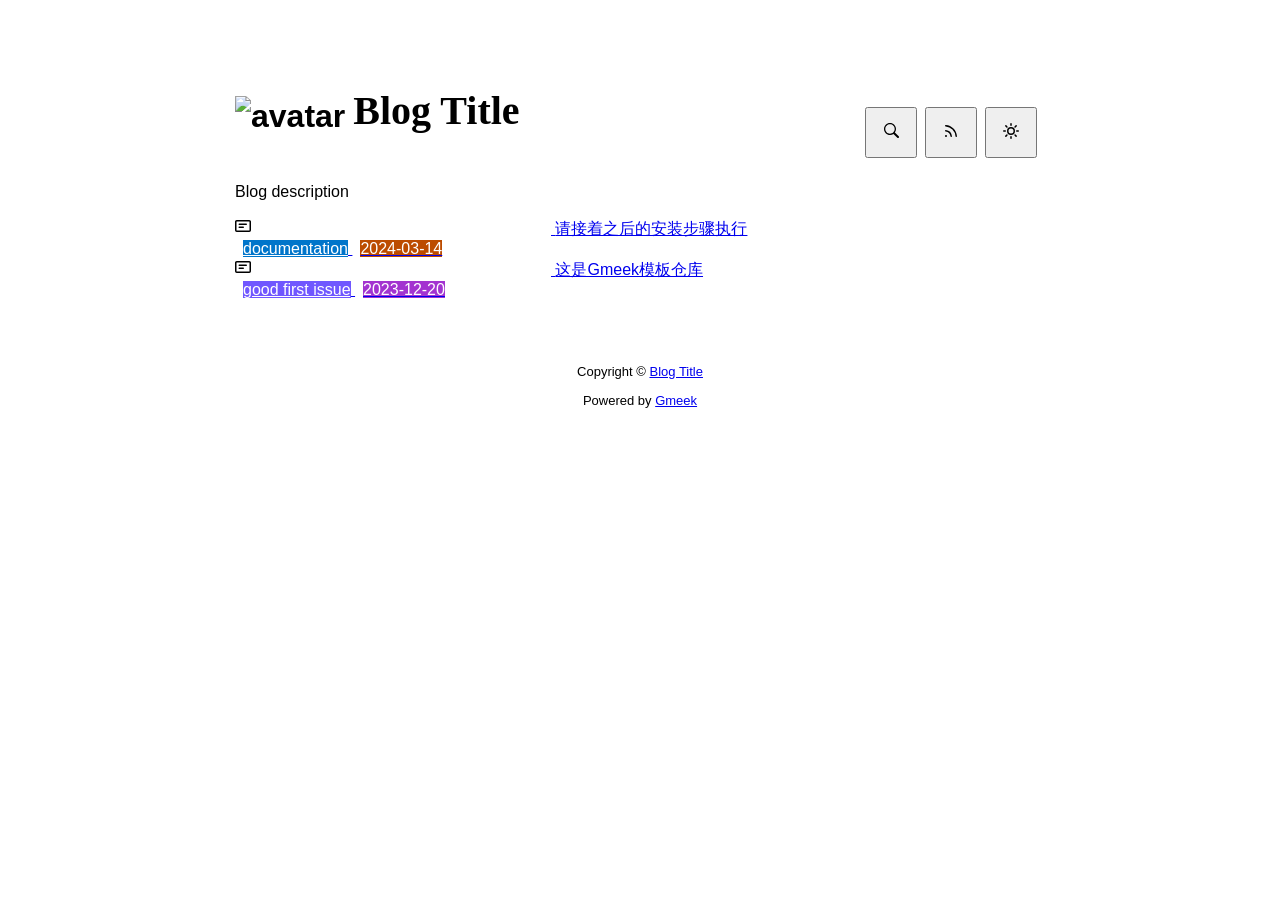
==== docs/index.html @ 81d4e38c "Initial commit" ====
<!DOCTYPE html>
<html data-color-mode="light" data-dark-theme="dark" data-light-theme="light" lang="zh-CN">
<head>
    <meta content="text/html; charset=utf-8" http-equiv="content-type" />
    <meta name="viewport" content="width=device-width,initial-scale=1.0">
    <meta http-equiv="X-UA-Compatible" content="IE=edge">
    <link href="//cdn.staticfile.org/Primer/21.0.7/primer.css" rel="stylesheet" />
    <link rel="icon" href="https://github.githubassets.com/favicons/favicon.svg">
    <script>
        if(localStorage.getItem("meek_theme")==null){}
        else if(localStorage.getItem("meek_theme")=="dark"){document.getElementsByTagName("html")[0].attributes.getNamedItem("data-color-mode").value="dark";}
        else if(localStorage.getItem("meek_theme")=="light"){document.getElementsByTagName("html")[0].attributes.getNamedItem("data-color-mode").value="light";}
    </script>
    
<meta name="description" content="Blog description">
<title>Blog Title</title>

</head>
<style>
body{box-sizing: border-box;min-width: 200px;max-width: 900px;margin: 20px auto;padding: 45px;font-size: 16px;font-family: sans-serif;line-height: 1.25;}
#header{display:flex;padding-bottom:8px;border-bottom: 1px solid var(--borderColor-muted, var(--color-border-muted));margin-bottom: 16px;}
#footer {margin-top:64px; text-align: center;font-size: small;}

</style>

<style>
.avatar {transition: 0.8s;width:64px;height:64px;object-fit: cover;}
.avatar:hover{transform: scale(1.15) rotate(360deg);}
#header h1 a{color:inherit;text-decoration:none;vertical-align: bottom;font-size:40px;font-family:Monaco;margin-left:8px;}
.title-right{display:flex;margin:auto 0 0 auto;}
.title-right button{margin-right:8px;padding:16px;}
.title-right .circle{padding: 14px 16px;}

.SideNav{min-width: 360px;}
.SideNav-icon{margin-right: 16px}
.SideNav-item .Label{color: #fff;margin-left:8px;}
.d-flex{min-width:0;}
.listTitle{overflow:hidden;white-space:nowrap;text-overflow: ellipsis;max-width: 100%;}
.listLabels{white-space:nowrap;}
.listLabels object{max-height:16px;max-width:24px;}

@media (max-width: 600px) {
    body {padding: 8px;}
    .avatar {width:40px;height:40px;}
    .blogTitle{display:none;}
    #buttonRSS{display:none;}
    .LabelTime{display:none;}
}
</style>


<body>
    <div id="header">
<h1>
    <img src="https://github.githubassets.com/favicons/favicon.svg" class="avatar circle" id="avatarImg" alt="avatar"><a class="blogTitle">Blog Title</a></h1>
<div class="title-right">
    <a href="https://Meekdai.github.io/Gmeek-template/tag.html"><button id="buttonSearch" class="btn btn-invisible circle" title="搜索">
        <svg class="octicon" width="16" height="16" >
            <path id="pathSearch" fill-rule="evenodd"></path>
        </svg>
    </button></a>
    
    <a href="https://Meekdai.github.io/Gmeek-template/rss.xml" target="_blank"><button id="buttonRSS" class="btn btn-invisible circle" title="RSS">
        <svg class="octicon" width="16" height="16" >
            <path id="pathRSS" fill-rule="evenodd"></path>
        </svg>
    </button></a>
    <button class="btn btn-invisible circle" onclick="modeSwitch()" title="切换主题">
        <svg class="octicon" width="16" height="16" >
            <path id="themeSwitch" fill-rule="evenodd"></path>
        </svg>
    </button>
</div>
</div>
    <div id="content">
<div style="margin-bottom: 16px;">Blog description</div>
<nav class="SideNav border">
<a class="SideNav-item d-flex flex-items-center flex-justify-between" href="post/qing-jie-zhao-zhi-hou-de-an-zhuang-bu-zou-zhi-xing.html">
    <div class="d-flex flex-items-center">
        <svg class="SideNav-icon octicon" style="witdh:16px;height:16px"><path class="svgTop0" d=""></path>
        </svg>
        <span class="listTitle">请接着之后的安装步骤执行</span>
    </div>
    <div class="listLabels">
        
        <span class="Label LabelName" style="background-color:#0075ca"><object><a style="color:#fff" href="https://Meekdai.github.io/Gmeek-template/tag.html#documentation">documentation</a></object></span>
        <span class="Label LabelTime" style="background-color:#bc4c00">2024-03-14</span>
    </div>
</a><a class="SideNav-item d-flex flex-items-center flex-justify-between" href="post/zhe-shi-Gmeek-mo-ban-cang-ku.html">
    <div class="d-flex flex-items-center">
        <svg class="SideNav-icon octicon" style="witdh:16px;height:16px"><path class="svgTop0" d=""></path>
        </svg>
        <span class="listTitle">这是Gmeek模板仓库</span>
    </div>
    <div class="listLabels">
        
        <span class="Label LabelName" style="background-color:#7057ff"><object><a style="color:#fff" href="https://Meekdai.github.io/Gmeek-template/tag.html#good first issue">good first issue</a></object></span>
        <span class="Label LabelTime" style="background-color:#A333D0">2023-12-20</span>
    </div>
</a>
</nav>
</div>
    <div id="footer">Copyright © <span id="year"></span><a href="https://Meekdai.github.io/Gmeek-template"> Blog Title </a>
<p>
<span id="runday"></span>Powered by <a href="https://meekdai.com/Gmeek.html" target="_blank">Gmeek</a>
</p>

<script>
if(""!=""){
    var now=new Date();
    var startSite=new Date("");
    var diff=now.getTime()-startSite.getTime();
    var diffDay=Math.floor(diff/(1000*60*60*24));
    document.getElementById("year").innerHTML=now.getFullYear();
    if(""!=""){document.getElementById("runday").innerHTML=" • "+"网站运行"+diffDay+"天"+" • ";}
    else{document.getElementById("runday").innerHTML="网站运行"+diffDay+"天"+" • ";}
}
</script>
</div>
</body>
<script>
var IconList={'post': 'M0 3.75C0 2.784.784 2 1.75 2h12.5c.966 0 1.75.784 1.75 1.75v8.5A1.75 1.75 0 0 1 14.25 14H1.75A1.75 1.75 0 0 1 0 12.25Zm1.75-.25a.25.25 0 0 0-.25.25v8.5c0 .138.112.25.25.25h12.5a.25.25 0 0 0 .25-.25v-8.5a.25.25 0 0 0-.25-.25ZM3.5 6.25a.75.75 0 0 1 .75-.75h7a.75.75 0 0 1 0 1.5h-7a.75.75 0 0 1-.75-.75Zm.75 2.25h4a.75.75 0 0 1 0 1.5h-4a.75.75 0 0 1 0-1.5Z', 'link': 'm7.775 3.275 1.25-1.25a3.5 3.5 0 1 1 4.95 4.95l-2.5 2.5a3.5 3.5 0 0 1-4.95 0 .751.751 0 0 1 .018-1.042.751.751 0 0 1 1.042-.018 1.998 1.998 0 0 0 2.83 0l2.5-2.5a2.002 2.002 0 0 0-2.83-2.83l-1.25 1.25a.751.751 0 0 1-1.042-.018.751.751 0 0 1-.018-1.042Zm-4.69 9.64a1.998 1.998 0 0 0 2.83 0l1.25-1.25a.751.751 0 0 1 1.042.018.751.751 0 0 1 .018 1.042l-1.25 1.25a3.5 3.5 0 1 1-4.95-4.95l2.5-2.5a3.5 3.5 0 0 1 4.95 0 .751.751 0 0 1-.018 1.042.751.751 0 0 1-1.042.018 1.998 1.998 0 0 0-2.83 0l-2.5 2.5a1.998 1.998 0 0 0 0 2.83Z', 'about': 'M10.561 8.073a6.005 6.005 0 0 1 3.432 5.142.75.75 0 1 1-1.498.07 4.5 4.5 0 0 0-8.99 0 .75.75 0 0 1-1.498-.07 6.004 6.004 0 0 1 3.431-5.142 3.999 3.999 0 1 1 5.123 0ZM10.5 5a2.5 2.5 0 1 0-5 0 2.5 2.5 0 0 0 5 0Z', 'sun': 'M8 10.5a2.5 2.5 0 100-5 2.5 2.5 0 000 5zM8 12a4 4 0 100-8 4 4 0 000 8zM8 0a.75.75 0 01.75.75v1.5a.75.75 0 01-1.5 0V.75A.75.75 0 018 0zm0 13a.75.75 0 01.75.75v1.5a.75.75 0 01-1.5 0v-1.5A.75.75 0 018 13zM2.343 2.343a.75.75 0 011.061 0l1.06 1.061a.75.75 0 01-1.06 1.06l-1.06-1.06a.75.75 0 010-1.06zm9.193 9.193a.75.75 0 011.06 0l1.061 1.06a.75.75 0 01-1.06 1.061l-1.061-1.06a.75.75 0 010-1.061zM16 8a.75.75 0 01-.75.75h-1.5a.75.75 0 010-1.5h1.5A.75.75 0 0116 8zM3 8a.75.75 0 01-.75.75H.75a.75.75 0 010-1.5h1.5A.75.75 0 013 8zm10.657-5.657a.75.75 0 010 1.061l-1.061 1.06a.75.75 0 11-1.06-1.06l1.06-1.06a.75.75 0 011.06 0zm-9.193 9.193a.75.75 0 010 1.06l-1.06 1.061a.75.75 0 11-1.061-1.06l1.06-1.061a.75.75 0 011.061 0z', 'moon': 'M9.598 1.591a.75.75 0 01.785-.175 7 7 0 11-8.967 8.967.75.75 0 01.961-.96 5.5 5.5 0 007.046-7.046.75.75 0 01.175-.786zm1.616 1.945a7 7 0 01-7.678 7.678 5.5 5.5 0 107.678-7.678z', 'search': 'M15.7 13.3l-3.81-3.83A5.93 5.93 0 0 0 13 6c0-3.31-2.69-6-6-6S1 2.69 1 6s2.69 6 6 6c1.3 0 2.48-.41 3.47-1.11l3.83 3.81c.19.2.45.3.7.3.25 0 .52-.09.7-.3a.996.996 0 0 0 0-1.41v.01zM7 10.7c-2.59 0-4.7-2.11-4.7-4.7 0-2.59 2.11-4.7 4.7-4.7 2.59 0 4.7 2.11 4.7 4.7 0 2.59-2.11 4.7-4.7 4.7z', 'rss': 'M2.002 2.725a.75.75 0 0 1 .797-.699C8.79 2.42 13.58 7.21 13.974 13.201a.75.75 0 0 1-1.497.098 10.502 10.502 0 0 0-9.776-9.776.747.747 0 0 1-.7-.798ZM2.84 7.05h-.002a7.002 7.002 0 0 1 6.113 6.111.75.75 0 0 1-1.49.178 5.503 5.503 0 0 0-4.8-4.8.75.75 0 0 1 .179-1.489ZM2 13a1 1 0 1 1 2 0 1 1 0 0 1-2 0Z', 'upload': 'M2.75 14A1.75 1.75 0 0 1 1 12.25v-2.5a.75.75 0 0 1 1.5 0v2.5c0 .138.112.25.25.25h10.5a.25.25 0 0 0 .25-.25v-2.5a.75.75 0 0 1 1.5 0v2.5A1.75 1.75 0 0 1 13.25 14Z M11.78 4.72a.749.749 0 1 1-1.06 1.06L8.75 3.811V9.5a.75.75 0 0 1-1.5 0V3.811L5.28 5.78a.749.749 0 1 1-1.06-1.06l3.25-3.25a.749.749 0 0 1 1.06 0l3.25 3.25Z', 'github': 'M8 0c4.42 0 8 3.58 8 8a8.013 8.013 0 0 1-5.45 7.59c-.4.08-.55-.17-.55-.38 0-.27.01-1.13.01-2.2 0-.75-.25-1.23-.54-1.48 1.78-.2 3.65-.88 3.65-3.95 0-.88-.31-1.59-.82-2.15.08-.2.36-1.02-.08-2.12 0 0-.67-.22-2.2.82-.64-.18-1.32-.27-2-.27-.68 0-1.36.09-2 .27-1.53-1.03-2.2-.82-2.2-.82-.44 1.1-.16 1.92-.08 2.12-.51.56-.82 1.28-.82 2.15 0 3.06 1.86 3.75 3.64 3.95-.23.2-.44.55-.51 1.07-.46.21-1.61.55-2.33-.66-.15-.24-.6-.83-1.23-.82-.67.01-.27.38.01.53.34.19.73.9.82 1.13.16.45.68 1.31 2.69.94 0 .67.01 1.3.01 1.49 0 .21-.15.45-.55.38A7.995 7.995 0 0 1 0 8c0-4.42 3.58-8 8-8Z', 'home': 'M6.906.664a1.749 1.749 0 0 1 2.187 0l5.25 4.2c.415.332.657.835.657 1.367v7.019A1.75 1.75 0 0 1 13.25 15h-3.5a.75.75 0 0 1-.75-.75V9H7v5.25a.75.75 0 0 1-.75.75h-3.5A1.75 1.75 0 0 1 1 13.25V6.23c0-.531.242-1.034.657-1.366l5.25-4.2Zm1.25 1.171a.25.25 0 0 0-.312 0l-5.25 4.2a.25.25 0 0 0-.094.196v7.019c0 .138.112.25.25.25H5.5V8.25a.75.75 0 0 1 .75-.75h3.5a.75.75 0 0 1 .75.75v5.25h2.75a.25.25 0 0 0 .25-.25V6.23a.25.25 0 0 0-.094-.195Z'};
var utterancesLoad=0;
if(localStorage.getItem("meek_theme")==null){localStorage.setItem("meek_theme","light");changeLight();}
else if(localStorage.getItem("meek_theme")=="dark"){changeDark();}
else if(localStorage.getItem("meek_theme")=="light"){changeLight();}

function changeDark(){
    document.getElementsByTagName("html")[0].attributes.getNamedItem("data-color-mode").value="dark";
    document.getElementById("themeSwitch").setAttribute("d",value=IconList["moon"]);
    document.getElementById("themeSwitch").parentNode.style.color="#00f0ff";
    if(utterancesLoad==1){utterancesTheme("dark-blue");}
}
function changeLight(){
    document.getElementsByTagName("html")[0].attributes.getNamedItem("data-color-mode").value="light";
    document.getElementById("themeSwitch").setAttribute("d",value=IconList["sun"]);
    document.getElementById("themeSwitch").parentNode.style.color="#ff5000";
    if(utterancesLoad==1){utterancesTheme("github-light");}
}
function modeSwitch(){
    if(document.getElementsByTagName("html")[0].attributes[0].value=="light"){changeDark();localStorage.setItem("meek_theme","dark");}
    else{changeLight();localStorage.setItem("meek_theme","light");}
}
function utterancesTheme(theme){
    const message = {type: 'set-theme',theme: theme};
    const iframe = document.getElementsByClassName('utterances-frame')[0];
    iframe.contentWindow.postMessage(message, 'https://utteranc.es');
}

console.log("\n %c Gmeek last %c https://github.com/Meekdai/Gmeek \n\n", "color: #fff; background-image: linear-gradient(90deg, rgb(47, 172, 178) 0%, rgb(45, 190, 96) 100%); padding:5px 1px;", "background-image: linear-gradient(90deg, rgb(45, 190, 96) 0%, rgb(255, 255, 255) 100%); padding:5px 0;");
</script>

<script>
document.getElementById("pathSearch").setAttribute("d",IconList["search"]);
document.getElementById("pathRSS").setAttribute("d",IconList["rss"]);
iconTOP=document.getElementsByClassName("svgTop1");
iconPost=document.getElementsByClassName("svgTop0");
for(var i=0;i<iconTOP.length;i++){
    iconTOP[i].setAttribute("d",IconList["upload"]);
    iconTOP[i].parentNode.style.color="red";
}
for(var i=0;i<iconPost.length;i++){
    iconPost[i].setAttribute("d",IconList["post"]);
}


</script>

</html>
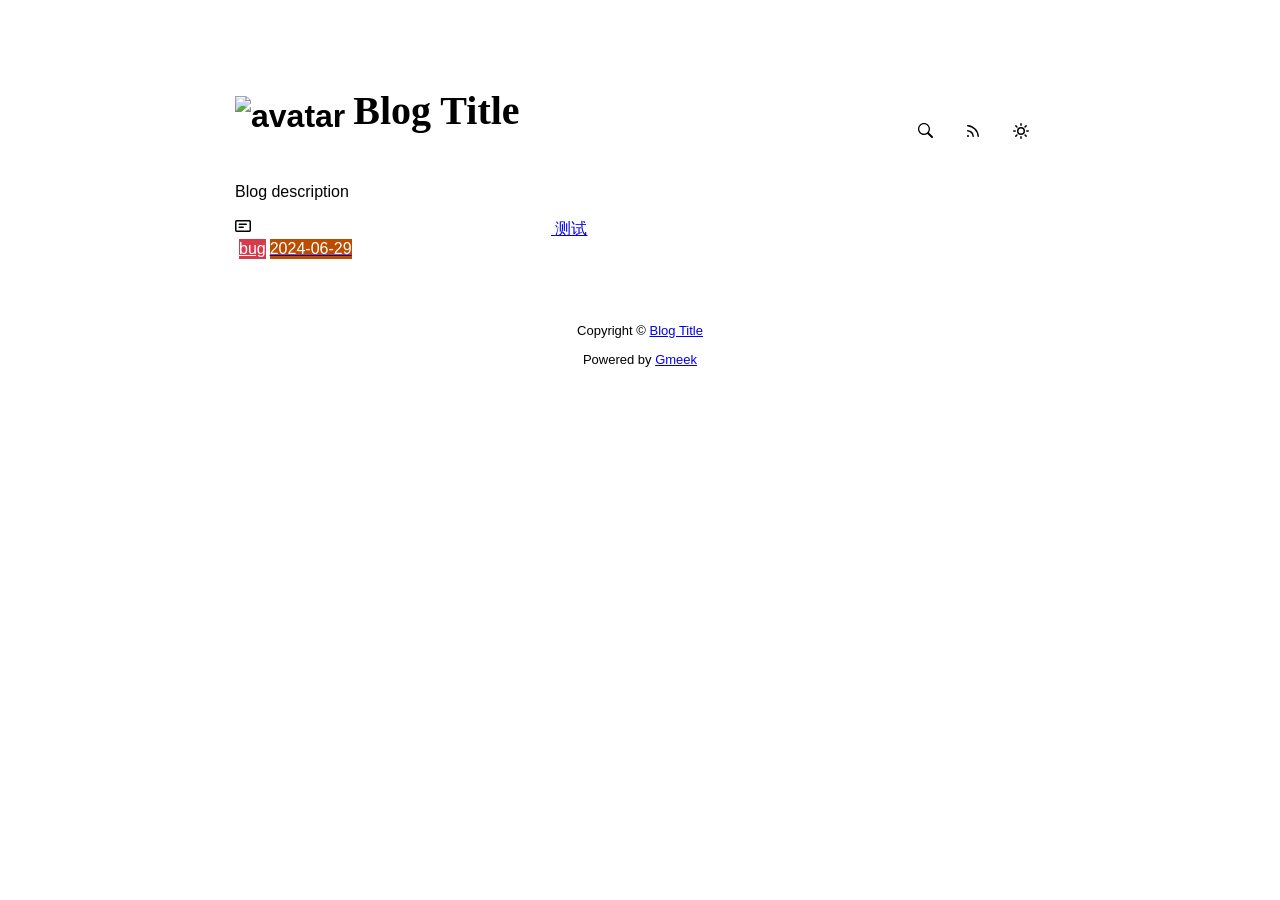
==== commit c5717c29: "🎉auto update by Gmeek action" ====
--- a/docs/index.html
+++ b/docs/index.html
@@ -4,15 +4,17 @@
     <meta content="text/html; charset=utf-8" http-equiv="content-type" />
     <meta name="viewport" content="width=device-width,initial-scale=1.0">
     <meta http-equiv="X-UA-Compatible" content="IE=edge">
-    <link href="//cdn.staticfile.org/Primer/21.0.7/primer.css" rel="stylesheet" />
-    <link rel="icon" href="https://github.githubassets.com/favicons/favicon.svg">
-    <script>
-        if(localStorage.getItem("meek_theme")==null){}
-        else if(localStorage.getItem("meek_theme")=="dark"){document.getElementsByTagName("html")[0].attributes.getNamedItem("data-color-mode").value="dark";}
-        else if(localStorage.getItem("meek_theme")=="light"){document.getElementsByTagName("html")[0].attributes.getNamedItem("data-color-mode").value="light";}
+    <link href="//cdn.staticfile.net/Primer/21.0.7/primer.css" rel="stylesheet" />
+    <link rel="icon" href="https://github.githubassets.com/favicons/favicon.svg"><script>
+        let theme = localStorage.getItem("meek_theme") || "light";
+        document.documentElement.setAttribute("data-color-mode", theme);
     </script>
-    
 <meta name="description" content="Blog description">
+<meta property="og:title" content="Blog Title">
+<meta property="og:description" content="Blog description">
+<meta property="og:type" content="blog">
+<meta property="og:url" content="https://DuoDuoJuZi.github.io">
+<meta property="og:image" content="https://github.githubassets.com/favicons/favicon.svg">
 <title>Blog Title</title>
 
 </head>
@@ -33,10 +35,10 @@
 
 .SideNav{min-width: 360px;}
 .SideNav-icon{margin-right: 16px}
-.SideNav-item .Label{color: #fff;margin-left:8px;}
+.SideNav-item .Label{color: #fff;margin-left:4px;}
 .d-flex{min-width:0;}
 .listTitle{overflow:hidden;white-space:nowrap;text-overflow: ellipsis;max-width: 100%;}
-.listLabels{white-space:nowrap;}
+.listLabels{white-space:nowrap;display:flex;}
 .listLabels object{max-height:16px;max-width:24px;}
 
 @media (max-width: 600px) {
@@ -49,58 +51,49 @@
 </style>
 
 
+
 <body>
     <div id="header">
 <h1>
     <img src="https://github.githubassets.com/favicons/favicon.svg" class="avatar circle" id="avatarImg" alt="avatar"><a class="blogTitle">Blog Title</a></h1>
 <div class="title-right">
-    <a href="https://Meekdai.github.io/Gmeek-template/tag.html"><button id="buttonSearch" class="btn btn-invisible circle" title="搜索">
+    <a href="https://DuoDuoJuZi.github.io/tag.html" id="buttonSearch" class="btn btn-invisible circle" title="搜索">
         <svg class="octicon" width="16" height="16" >
             <path id="pathSearch" fill-rule="evenodd"></path>
         </svg>
-    </button></a>
+    </a>
     
-    <a href="https://Meekdai.github.io/Gmeek-template/rss.xml" target="_blank"><button id="buttonRSS" class="btn btn-invisible circle" title="RSS">
+    
+    <a href="https://DuoDuoJuZi.github.io/rss.xml" target="_blank" id="buttonRSS" class="btn btn-invisible circle" title="RSS">
         <svg class="octicon" width="16" height="16" >
             <path id="pathRSS" fill-rule="evenodd"></path>
         </svg>
-    </button></a>
-    <button class="btn btn-invisible circle" onclick="modeSwitch()" title="切换主题">
+    </a>
+    <a class="btn btn-invisible circle" onclick="modeSwitch()" title="切换主题">
         <svg class="octicon" width="16" height="16" >
             <path id="themeSwitch" fill-rule="evenodd"></path>
         </svg>
-    </button>
+    </a>
 </div>
 </div>
     <div id="content">
 <div style="margin-bottom: 16px;">Blog description</div>
 <nav class="SideNav border">
-<a class="SideNav-item d-flex flex-items-center flex-justify-between" href="post/qing-jie-zhao-zhi-hou-de-an-zhuang-bu-zou-zhi-xing.html">
+<a class="SideNav-item d-flex flex-items-center flex-justify-between" href="post/ce-shi.html">
     <div class="d-flex flex-items-center">
         <svg class="SideNav-icon octicon" style="witdh:16px;height:16px"><path class="svgTop0" d=""></path>
         </svg>
-        <span class="listTitle">请接着之后的安装步骤执行</span>
+        <span class="listTitle">测试</span>
     </div>
     <div class="listLabels">
         
-        <span class="Label LabelName" style="background-color:#0075ca"><object><a style="color:#fff" href="https://Meekdai.github.io/Gmeek-template/tag.html#documentation">documentation</a></object></span>
-        <span class="Label LabelTime" style="background-color:#bc4c00">2024-03-14</span>
-    </div>
-</a><a class="SideNav-item d-flex flex-items-center flex-justify-between" href="post/zhe-shi-Gmeek-mo-ban-cang-ku.html">
-    <div class="d-flex flex-items-center">
-        <svg class="SideNav-icon octicon" style="witdh:16px;height:16px"><path class="svgTop0" d=""></path>
-        </svg>
-        <span class="listTitle">这是Gmeek模板仓库</span>
-    </div>
-    <div class="listLabels">
-        
-        <span class="Label LabelName" style="background-color:#7057ff"><object><a style="color:#fff" href="https://Meekdai.github.io/Gmeek-template/tag.html#good first issue">good first issue</a></object></span>
-        <span class="Label LabelTime" style="background-color:#A333D0">2023-12-20</span>
+        <span class="Label LabelName" style="background-color:#d73a4a"><object><a style="color:#fff" href="tag.html#bug">bug</a></object></span>
+        <span class="Label LabelTime" style="background-color:#bc4c00">2024-06-29</span>
     </div>
 </a>
 </nav>
 </div>
-    <div id="footer">Copyright © <span id="year"></span><a href="https://Meekdai.github.io/Gmeek-template"> Blog Title </a>
+    <div id="footer">Copyright © <span id="year"></span><a href="https://DuoDuoJuZi.github.io"> Blog Title </a>
 <p>
 <span id="runday"></span>Powered by <a href="https://meekdai.com/Gmeek.html" target="_blank">Gmeek</a>
 </p>
@@ -119,35 +112,35 @@
 </div>
 </body>
 <script>
-var IconList={'post': 'M0 3.75C0 2.784.784 2 1.75 2h12.5c.966 0 1.75.784 1.75 1.75v8.5A1.75 1.75 0 0 1 14.25 14H1.75A1.75 1.75 0 0 1 0 12.25Zm1.75-.25a.25.25 0 0 0-.25.25v8.5c0 .138.112.25.25.25h12.5a.25.25 0 0 0 .25-.25v-8.5a.25.25 0 0 0-.25-.25ZM3.5 6.25a.75.75 0 0 1 .75-.75h7a.75.75 0 0 1 0 1.5h-7a.75.75 0 0 1-.75-.75Zm.75 2.25h4a.75.75 0 0 1 0 1.5h-4a.75.75 0 0 1 0-1.5Z', 'link': 'm7.775 3.275 1.25-1.25a3.5 3.5 0 1 1 4.95 4.95l-2.5 2.5a3.5 3.5 0 0 1-4.95 0 .751.751 0 0 1 .018-1.042.751.751 0 0 1 1.042-.018 1.998 1.998 0 0 0 2.83 0l2.5-2.5a2.002 2.002 0 0 0-2.83-2.83l-1.25 1.25a.751.751 0 0 1-1.042-.018.751.751 0 0 1-.018-1.042Zm-4.69 9.64a1.998 1.998 0 0 0 2.83 0l1.25-1.25a.751.751 0 0 1 1.042.018.751.751 0 0 1 .018 1.042l-1.25 1.25a3.5 3.5 0 1 1-4.95-4.95l2.5-2.5a3.5 3.5 0 0 1 4.95 0 .751.751 0 0 1-.018 1.042.751.751 0 0 1-1.042.018 1.998 1.998 0 0 0-2.83 0l-2.5 2.5a1.998 1.998 0 0 0 0 2.83Z', 'about': 'M10.561 8.073a6.005 6.005 0 0 1 3.432 5.142.75.75 0 1 1-1.498.07 4.5 4.5 0 0 0-8.99 0 .75.75 0 0 1-1.498-.07 6.004 6.004 0 0 1 3.431-5.142 3.999 3.999 0 1 1 5.123 0ZM10.5 5a2.5 2.5 0 1 0-5 0 2.5 2.5 0 0 0 5 0Z', 'sun': 'M8 10.5a2.5 2.5 0 100-5 2.5 2.5 0 000 5zM8 12a4 4 0 100-8 4 4 0 000 8zM8 0a.75.75 0 01.75.75v1.5a.75.75 0 01-1.5 0V.75A.75.75 0 018 0zm0 13a.75.75 0 01.75.75v1.5a.75.75 0 01-1.5 0v-1.5A.75.75 0 018 13zM2.343 2.343a.75.75 0 011.061 0l1.06 1.061a.75.75 0 01-1.06 1.06l-1.06-1.06a.75.75 0 010-1.06zm9.193 9.193a.75.75 0 011.06 0l1.061 1.06a.75.75 0 01-1.06 1.061l-1.061-1.06a.75.75 0 010-1.061zM16 8a.75.75 0 01-.75.75h-1.5a.75.75 0 010-1.5h1.5A.75.75 0 0116 8zM3 8a.75.75 0 01-.75.75H.75a.75.75 0 010-1.5h1.5A.75.75 0 013 8zm10.657-5.657a.75.75 0 010 1.061l-1.061 1.06a.75.75 0 11-1.06-1.06l1.06-1.06a.75.75 0 011.06 0zm-9.193 9.193a.75.75 0 010 1.06l-1.06 1.061a.75.75 0 11-1.061-1.06l1.06-1.061a.75.75 0 011.061 0z', 'moon': 'M9.598 1.591a.75.75 0 01.785-.175 7 7 0 11-8.967 8.967.75.75 0 01.961-.96 5.5 5.5 0 007.046-7.046.75.75 0 01.175-.786zm1.616 1.945a7 7 0 01-7.678 7.678 5.5 5.5 0 107.678-7.678z', 'search': 'M15.7 13.3l-3.81-3.83A5.93 5.93 0 0 0 13 6c0-3.31-2.69-6-6-6S1 2.69 1 6s2.69 6 6 6c1.3 0 2.48-.41 3.47-1.11l3.83 3.81c.19.2.45.3.7.3.25 0 .52-.09.7-.3a.996.996 0 0 0 0-1.41v.01zM7 10.7c-2.59 0-4.7-2.11-4.7-4.7 0-2.59 2.11-4.7 4.7-4.7 2.59 0 4.7 2.11 4.7 4.7 0 2.59-2.11 4.7-4.7 4.7z', 'rss': 'M2.002 2.725a.75.75 0 0 1 .797-.699C8.79 2.42 13.58 7.21 13.974 13.201a.75.75 0 0 1-1.497.098 10.502 10.502 0 0 0-9.776-9.776.747.747 0 0 1-.7-.798ZM2.84 7.05h-.002a7.002 7.002 0 0 1 6.113 6.111.75.75 0 0 1-1.49.178 5.503 5.503 0 0 0-4.8-4.8.75.75 0 0 1 .179-1.489ZM2 13a1 1 0 1 1 2 0 1 1 0 0 1-2 0Z', 'upload': 'M2.75 14A1.75 1.75 0 0 1 1 12.25v-2.5a.75.75 0 0 1 1.5 0v2.5c0 .138.112.25.25.25h10.5a.25.25 0 0 0 .25-.25v-2.5a.75.75 0 0 1 1.5 0v2.5A1.75 1.75 0 0 1 13.25 14Z M11.78 4.72a.749.749 0 1 1-1.06 1.06L8.75 3.811V9.5a.75.75 0 0 1-1.5 0V3.811L5.28 5.78a.749.749 0 1 1-1.06-1.06l3.25-3.25a.749.749 0 0 1 1.06 0l3.25 3.25Z', 'github': 'M8 0c4.42 0 8 3.58 8 8a8.013 8.013 0 0 1-5.45 7.59c-.4.08-.55-.17-.55-.38 0-.27.01-1.13.01-2.2 0-.75-.25-1.23-.54-1.48 1.78-.2 3.65-.88 3.65-3.95 0-.88-.31-1.59-.82-2.15.08-.2.36-1.02-.08-2.12 0 0-.67-.22-2.2.82-.64-.18-1.32-.27-2-.27-.68 0-1.36.09-2 .27-1.53-1.03-2.2-.82-2.2-.82-.44 1.1-.16 1.92-.08 2.12-.51.56-.82 1.28-.82 2.15 0 3.06 1.86 3.75 3.64 3.95-.23.2-.44.55-.51 1.07-.46.21-1.61.55-2.33-.66-.15-.24-.6-.83-1.23-.82-.67.01-.27.38.01.53.34.19.73.9.82 1.13.16.45.68 1.31 2.69.94 0 .67.01 1.3.01 1.49 0 .21-.15.45-.55.38A7.995 7.995 0 0 1 0 8c0-4.42 3.58-8 8-8Z', 'home': 'M6.906.664a1.749 1.749 0 0 1 2.187 0l5.25 4.2c.415.332.657.835.657 1.367v7.019A1.75 1.75 0 0 1 13.25 15h-3.5a.75.75 0 0 1-.75-.75V9H7v5.25a.75.75 0 0 1-.75.75h-3.5A1.75 1.75 0 0 1 1 13.25V6.23c0-.531.242-1.034.657-1.366l5.25-4.2Zm1.25 1.171a.25.25 0 0 0-.312 0l-5.25 4.2a.25.25 0 0 0-.094.196v7.019c0 .138.112.25.25.25H5.5V8.25a.75.75 0 0 1 .75-.75h3.5a.75.75 0 0 1 .75.75v5.25h2.75a.25.25 0 0 0 .25-.25V6.23a.25.25 0 0 0-.094-.195Z'};
+var IconList={'sun': 'M8 10.5a2.5 2.5 0 100-5 2.5 2.5 0 000 5zM8 12a4 4 0 100-8 4 4 0 000 8zM8 0a.75.75 0 01.75.75v1.5a.75.75 0 01-1.5 0V.75A.75.75 0 018 0zm0 13a.75.75 0 01.75.75v1.5a.75.75 0 01-1.5 0v-1.5A.75.75 0 018 13zM2.343 2.343a.75.75 0 011.061 0l1.06 1.061a.75.75 0 01-1.06 1.06l-1.06-1.06a.75.75 0 010-1.06zm9.193 9.193a.75.75 0 011.06 0l1.061 1.06a.75.75 0 01-1.06 1.061l-1.061-1.06a.75.75 0 010-1.061zM16 8a.75.75 0 01-.75.75h-1.5a.75.75 0 010-1.5h1.5A.75.75 0 0116 8zM3 8a.75.75 0 01-.75.75H.75a.75.75 0 010-1.5h1.5A.75.75 0 013 8zm10.657-5.657a.75.75 0 010 1.061l-1.061 1.06a.75.75 0 11-1.06-1.06l1.06-1.06a.75.75 0 011.06 0zm-9.193 9.193a.75.75 0 010 1.06l-1.06 1.061a.75.75 0 11-1.061-1.06l1.06-1.061a.75.75 0 011.061 0z', 'moon': 'M9.598 1.591a.75.75 0 01.785-.175 7 7 0 11-8.967 8.967.75.75 0 01.961-.96 5.5 5.5 0 007.046-7.046.75.75 0 01.175-.786zm1.616 1.945a7 7 0 01-7.678 7.678 5.5 5.5 0 107.678-7.678z', 'sync': 'M1.705 8.005a.75.75 0 0 1 .834.656 5.5 5.5 0 0 0 9.592 2.97l-1.204-1.204a.25.25 0 0 1 .177-.427h3.646a.25.25 0 0 1 .25.25v3.646a.25.25 0 0 1-.427.177l-1.38-1.38A7.002 7.002 0 0 1 1.05 8.84a.75.75 0 0 1 .656-.834ZM8 2.5a5.487 5.487 0 0 0-4.131 1.869l1.204 1.204A.25.25 0 0 1 4.896 6H1.25A.25.25 0 0 1 1 5.75V2.104a.25.25 0 0 1 .427-.177l1.38 1.38A7.002 7.002 0 0 1 14.95 7.16a.75.75 0 0 1-1.49.178A5.5 5.5 0 0 0 8 2.5Z', 'search': 'M15.7 13.3l-3.81-3.83A5.93 5.93 0 0 0 13 6c0-3.31-2.69-6-6-6S1 2.69 1 6s2.69 6 6 6c1.3 0 2.48-.41 3.47-1.11l3.83 3.81c.19.2.45.3.7.3.25 0 .52-.09.7-.3a.996.996 0 0 0 0-1.41v.01zM7 10.7c-2.59 0-4.7-2.11-4.7-4.7 0-2.59 2.11-4.7 4.7-4.7 2.59 0 4.7 2.11 4.7 4.7 0 2.59-2.11 4.7-4.7 4.7z', 'rss': 'M2.002 2.725a.75.75 0 0 1 .797-.699C8.79 2.42 13.58 7.21 13.974 13.201a.75.75 0 0 1-1.497.098 10.502 10.502 0 0 0-9.776-9.776.747.747 0 0 1-.7-.798ZM2.84 7.05h-.002a7.002 7.002 0 0 1 6.113 6.111.75.75 0 0 1-1.49.178 5.503 5.503 0 0 0-4.8-4.8.75.75 0 0 1 .179-1.489ZM2 13a1 1 0 1 1 2 0 1 1 0 0 1-2 0Z', 'upload': 'M2.75 14A1.75 1.75 0 0 1 1 12.25v-2.5a.75.75 0 0 1 1.5 0v2.5c0 .138.112.25.25.25h10.5a.25.25 0 0 0 .25-.25v-2.5a.75.75 0 0 1 1.5 0v2.5A1.75 1.75 0 0 1 13.25 14Z M11.78 4.72a.749.749 0 1 1-1.06 1.06L8.75 3.811V9.5a.75.75 0 0 1-1.5 0V3.811L5.28 5.78a.749.749 0 1 1-1.06-1.06l3.25-3.25a.749.749 0 0 1 1.06 0l3.25 3.25Z', 'post': 'M0 3.75C0 2.784.784 2 1.75 2h12.5c.966 0 1.75.784 1.75 1.75v8.5A1.75 1.75 0 0 1 14.25 14H1.75A1.75 1.75 0 0 1 0 12.25Zm1.75-.25a.25.25 0 0 0-.25.25v8.5c0 .138.112.25.25.25h12.5a.25.25 0 0 0 .25-.25v-8.5a.25.25 0 0 0-.25-.25ZM3.5 6.25a.75.75 0 0 1 .75-.75h7a.75.75 0 0 1 0 1.5h-7a.75.75 0 0 1-.75-.75Zm.75 2.25h4a.75.75 0 0 1 0 1.5h-4a.75.75 0 0 1 0-1.5Z'};
 var utterancesLoad=0;
-if(localStorage.getItem("meek_theme")==null){localStorage.setItem("meek_theme","light");changeLight();}
-else if(localStorage.getItem("meek_theme")=="dark"){changeDark();}
-else if(localStorage.getItem("meek_theme")=="light"){changeLight();}
 
-function changeDark(){
-    document.getElementsByTagName("html")[0].attributes.getNamedItem("data-color-mode").value="dark";
-    document.getElementById("themeSwitch").setAttribute("d",value=IconList["moon"]);
-    document.getElementById("themeSwitch").parentNode.style.color="#00f0ff";
-    if(utterancesLoad==1){utterancesTheme("dark-blue");}
-}
-function changeLight(){
-    document.getElementsByTagName("html")[0].attributes.getNamedItem("data-color-mode").value="light";
-    document.getElementById("themeSwitch").setAttribute("d",value=IconList["sun"]);
-    document.getElementById("themeSwitch").parentNode.style.color="#ff5000";
-    if(utterancesLoad==1){utterancesTheme("github-light");}
+let themeSettings={
+    "dark": ["dark","moon","#00f0ff","dark-blue"],
+    "light": ["light","sun","#ff5000","github-light"],
+    "auto": ["auto","sync","","preferred-color-scheme"]
+};
+function changeTheme(mode, icon, color, utheme){
+    document.documentElement.setAttribute("data-color-mode",mode);
+    document.getElementById("themeSwitch").setAttribute("d",value=IconList[icon]);
+    document.getElementById("themeSwitch").parentNode.style.color=color;
+    if(utterancesLoad==1){utterancesTheme(utheme);}
 }
 function modeSwitch(){
-    if(document.getElementsByTagName("html")[0].attributes[0].value=="light"){changeDark();localStorage.setItem("meek_theme","dark");}
-    else{changeLight();localStorage.setItem("meek_theme","light");}
+    let currentMode=document.documentElement.getAttribute('data-color-mode');
+    let newMode = currentMode === "light" ? "dark" : currentMode === "dark" ? "auto" : "light";
+    localStorage.setItem("meek_theme", newMode);
+    if(themeSettings[newMode]){
+        changeTheme(...themeSettings[newMode]);
+    }
 }
 function utterancesTheme(theme){
-    const message = {type: 'set-theme',theme: theme};
-    const iframe = document.getElementsByClassName('utterances-frame')[0];
-    iframe.contentWindow.postMessage(message, 'https://utteranc.es');
+    const message={type:'set-theme',theme: theme};
+    const iframe=document.getElementsByClassName('utterances-frame')[0];
+    iframe.contentWindow.postMessage(message,'https://utteranc.es');
 }
-
-console.log("\n %c Gmeek last %c https://github.com/Meekdai/Gmeek \n\n", "color: #fff; background-image: linear-gradient(90deg, rgb(47, 172, 178) 0%, rgb(45, 190, 96) 100%); padding:5px 1px;", "background-image: linear-gradient(90deg, rgb(45, 190, 96) 0%, rgb(255, 255, 255) 100%); padding:5px 0;");
+if(themeSettings[theme]){changeTheme(...themeSettings[theme]);}
+console.log("\n %c Gmeek last https://github.com/Meekdai/Gmeek \n\n","padding:5px 0;background:#02d81d;color:#fff");
 </script>
 
 <script>
@@ -164,6 +157,9 @@
 }
 
 
+
+
 </script>
 
+
 </html>
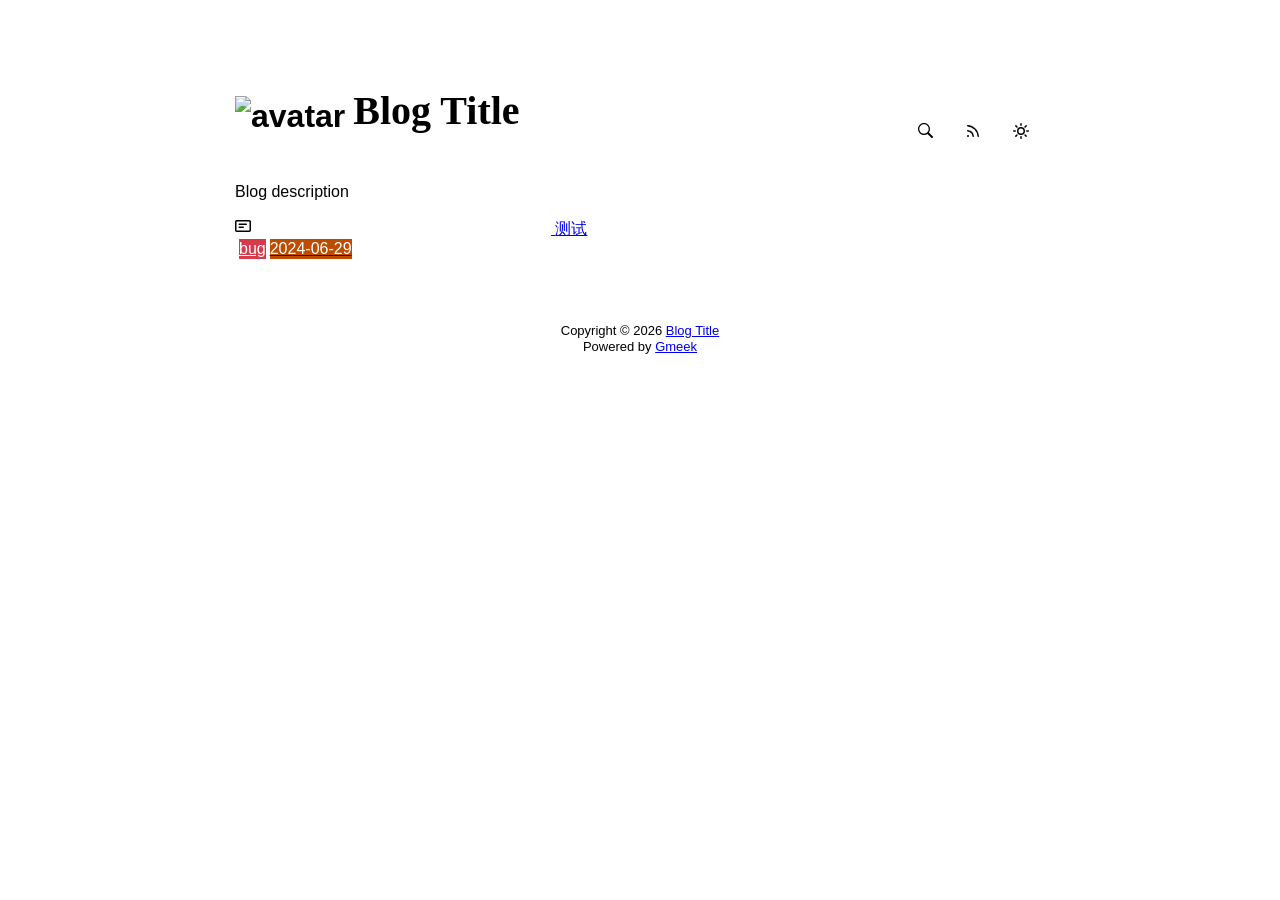
==== commit f462b926: "🎉auto update by Gmeek action" ====
--- a/docs/index.html
+++ b/docs/index.html
@@ -4,7 +4,8 @@
     <meta content="text/html; charset=utf-8" http-equiv="content-type" />
     <meta name="viewport" content="width=device-width,initial-scale=1.0">
     <meta http-equiv="X-UA-Compatible" content="IE=edge">
-    <link href="//cdn.staticfile.net/Primer/21.0.7/primer.css" rel="stylesheet" />
+    <link href='https://mirrors.sustech.edu.cn/cdnjs/ajax/libs/Primer/21.0.7/primer.css' rel='stylesheet' />
+    
     <link rel="icon" href="https://github.githubassets.com/favicons/favicon.svg"><script>
         let theme = localStorage.getItem("meek_theme") || "light";
         document.documentElement.setAttribute("data-color-mode", theme);
@@ -93,23 +94,22 @@
 </a>
 </nav>
 </div>
-    <div id="footer">Copyright © <span id="year"></span><a href="https://DuoDuoJuZi.github.io"> Blog Title </a>
-<p>
-<span id="runday"></span>Powered by <a href="https://meekdai.com/Gmeek.html" target="_blank">Gmeek</a>
-</p>
+    <div id="footer"><div id="footer1">Copyright © <span id="copyrightYear"></span> <a href="https://DuoDuoJuZi.github.io">Blog Title</a></div>
+<div id="footer2">
+    <span id="runday"></span><span>Powered by <a href="https://meekdai.com/Gmeek.html" target="_blank">Gmeek</a></span>
+</div>
 
 <script>
+var now=new Date();
+document.getElementById("copyrightYear").innerHTML=now.getFullYear();
+
 if(""!=""){
-    var now=new Date();
     var startSite=new Date("");
     var diff=now.getTime()-startSite.getTime();
     var diffDay=Math.floor(diff/(1000*60*60*24));
-    document.getElementById("year").innerHTML=now.getFullYear();
-    if(""!=""){document.getElementById("runday").innerHTML=" • "+"网站运行"+diffDay+"天"+" • ";}
-    else{document.getElementById("runday").innerHTML="网站运行"+diffDay+"天"+" • ";}
+    document.getElementById("runday").innerHTML="网站运行"+diffDay+"天"+" • ";
 }
-</script>
-</div>
+</script></div>
 </body>
 <script>
 var IconList={'sun': 'M8 10.5a2.5 2.5 0 100-5 2.5 2.5 0 000 5zM8 12a4 4 0 100-8 4 4 0 000 8zM8 0a.75.75 0 01.75.75v1.5a.75.75 0 01-1.5 0V.75A.75.75 0 018 0zm0 13a.75.75 0 01.75.75v1.5a.75.75 0 01-1.5 0v-1.5A.75.75 0 018 13zM2.343 2.343a.75.75 0 011.061 0l1.06 1.061a.75.75 0 01-1.06 1.06l-1.06-1.06a.75.75 0 010-1.06zm9.193 9.193a.75.75 0 011.06 0l1.061 1.06a.75.75 0 01-1.06 1.061l-1.061-1.06a.75.75 0 010-1.061zM16 8a.75.75 0 01-.75.75h-1.5a.75.75 0 010-1.5h1.5A.75.75 0 0116 8zM3 8a.75.75 0 01-.75.75H.75a.75.75 0 010-1.5h1.5A.75.75 0 013 8zm10.657-5.657a.75.75 0 010 1.061l-1.061 1.06a.75.75 0 11-1.06-1.06l1.06-1.06a.75.75 0 011.06 0zm-9.193 9.193a.75.75 0 010 1.06l-1.06 1.061a.75.75 0 11-1.061-1.06l1.06-1.061a.75.75 0 011.061 0z', 'moon': 'M9.598 1.591a.75.75 0 01.785-.175 7 7 0 11-8.967 8.967.75.75 0 01.961-.96 5.5 5.5 0 007.046-7.046.75.75 0 01.175-.786zm1.616 1.945a7 7 0 01-7.678 7.678 5.5 5.5 0 107.678-7.678z', 'sync': 'M1.705 8.005a.75.75 0 0 1 .834.656 5.5 5.5 0 0 0 9.592 2.97l-1.204-1.204a.25.25 0 0 1 .177-.427h3.646a.25.25 0 0 1 .25.25v3.646a.25.25 0 0 1-.427.177l-1.38-1.38A7.002 7.002 0 0 1 1.05 8.84a.75.75 0 0 1 .656-.834ZM8 2.5a5.487 5.487 0 0 0-4.131 1.869l1.204 1.204A.25.25 0 0 1 4.896 6H1.25A.25.25 0 0 1 1 5.75V2.104a.25.25 0 0 1 .427-.177l1.38 1.38A7.002 7.002 0 0 1 14.95 7.16a.75.75 0 0 1-1.49.178A5.5 5.5 0 0 0 8 2.5Z', 'search': 'M15.7 13.3l-3.81-3.83A5.93 5.93 0 0 0 13 6c0-3.31-2.69-6-6-6S1 2.69 1 6s2.69 6 6 6c1.3 0 2.48-.41 3.47-1.11l3.83 3.81c.19.2.45.3.7.3.25 0 .52-.09.7-.3a.996.996 0 0 0 0-1.41v.01zM7 10.7c-2.59 0-4.7-2.11-4.7-4.7 0-2.59 2.11-4.7 4.7-4.7 2.59 0 4.7 2.11 4.7 4.7 0 2.59-2.11 4.7-4.7 4.7z', 'rss': 'M2.002 2.725a.75.75 0 0 1 .797-.699C8.79 2.42 13.58 7.21 13.974 13.201a.75.75 0 0 1-1.497.098 10.502 10.502 0 0 0-9.776-9.776.747.747 0 0 1-.7-.798ZM2.84 7.05h-.002a7.002 7.002 0 0 1 6.113 6.111.75.75 0 0 1-1.49.178 5.503 5.503 0 0 0-4.8-4.8.75.75 0 0 1 .179-1.489ZM2 13a1 1 0 1 1 2 0 1 1 0 0 1-2 0Z', 'upload': 'M2.75 14A1.75 1.75 0 0 1 1 12.25v-2.5a.75.75 0 0 1 1.5 0v2.5c0 .138.112.25.25.25h10.5a.25.25 0 0 0 .25-.25v-2.5a.75.75 0 0 1 1.5 0v2.5A1.75 1.75 0 0 1 13.25 14Z M11.78 4.72a.749.749 0 1 1-1.06 1.06L8.75 3.811V9.5a.75.75 0 0 1-1.5 0V3.811L5.28 5.78a.749.749 0 1 1-1.06-1.06l3.25-3.25a.749.749 0 0 1 1.06 0l3.25 3.25Z', 'post': 'M0 3.75C0 2.784.784 2 1.75 2h12.5c.966 0 1.75.784 1.75 1.75v8.5A1.75 1.75 0 0 1 14.25 14H1.75A1.75 1.75 0 0 1 0 12.25Zm1.75-.25a.25.25 0 0 0-.25.25v8.5c0 .138.112.25.25.25h12.5a.25.25 0 0 0 .25-.25v-8.5a.25.25 0 0 0-.25-.25ZM3.5 6.25a.75.75 0 0 1 .75-.75h7a.75.75 0 0 1 0 1.5h-7a.75.75 0 0 1-.75-.75Zm.75 2.25h4a.75.75 0 0 1 0 1.5h-4a.75.75 0 0 1 0-1.5Z'};
@@ -140,7 +140,7 @@
     iframe.contentWindow.postMessage(message,'https://utteranc.es');
 }
 if(themeSettings[theme]){changeTheme(...themeSettings[theme]);}
-console.log("\n %c Gmeek last https://github.com/Meekdai/Gmeek \n\n","padding:5px 0;background:#02d81d;color:#fff");
+console.log("\n %c Gmeek last https://github.com/Meekdai/Gmeek \n","padding:5px 0;background:#02d81d;color:#fff");
 </script>
 
 <script>
